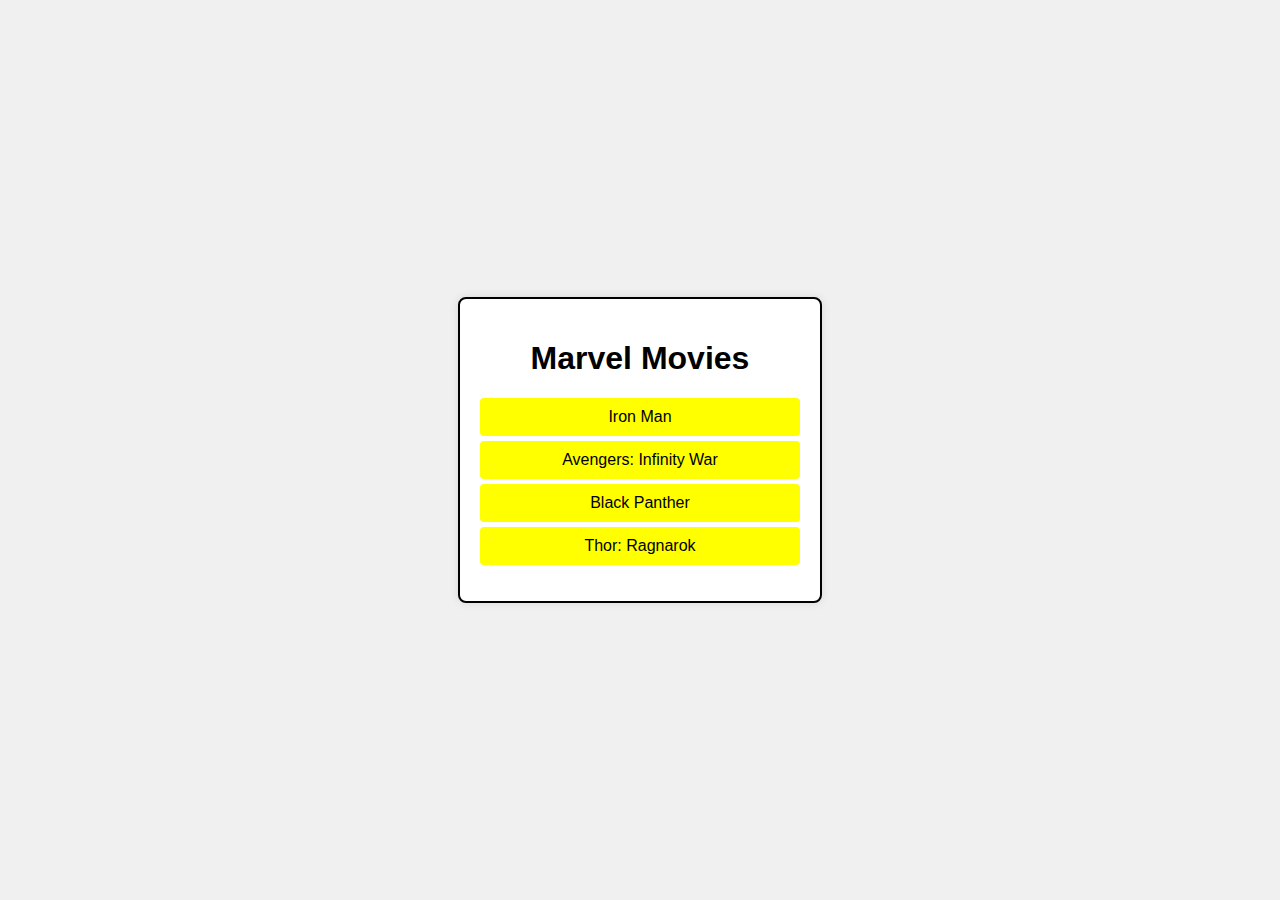
==== index.html @ a42b8b94 "intiliazing_to_git" ====
<!DOCTYPE html>
<html lang="en">
  <head>
    <meta charset="UTF-8" />
    <title>Marvel Movies</title>
    <link rel="stylesheet" href="styles.css" />
  </head>
  <body>
    <div class="container">
      <h1 id="main-heading">Marvel Movies</h1>
      <!-- <div class="inner-box"> -->
      <ul>
        <li class="list-items">Iron Man</li>
        <li class="list-items">Avengers: Infinity War</li>
        <li class="list-items">Black Panther</li>
        <li class="list-items">Thor: Ragnarok</li>
      </ul>
      <!-- </div> -->
    </div>
    <script src="/index.js"></script>
  </body>
</html>
---- styles.css ----
body {
  font-family: Arial, sans-serif;
  margin: 0px;
  display: flex;
  justify-content: center;
  align-items: center;
  text-align: center;
  height: 100vh;
  background-color: #f0f0f0;
}

.container {
  border: 2px solid #000;
  border-radius: 8px;
  background-color: #fff;
  padding: 20px;
  width: 320px;
  box-shadow: 0 0 10px rgba(0, 0, 0, 0.1);
}

h2 {
  text-align: center;
  margin-top: 0;
}

/* .inner-box {
  display: grid;
  grid-template-columns: repeat(3, 1fr);
  gap: 20px;
  display: flex;
  justify-content: center;
  background-color: green;
} */

ul {
  list-style-type: none;
  padding: 0;
}

.list-items {
  background-color: #f9f9f9;
  padding: 10px;
  border-radius: 4px;
  margin-bottom: 5px;
  background-color: yellow;
  transition: background-color 0.3s ease;
}

ul li:hover {
  background-color: #e3e3e3;
}
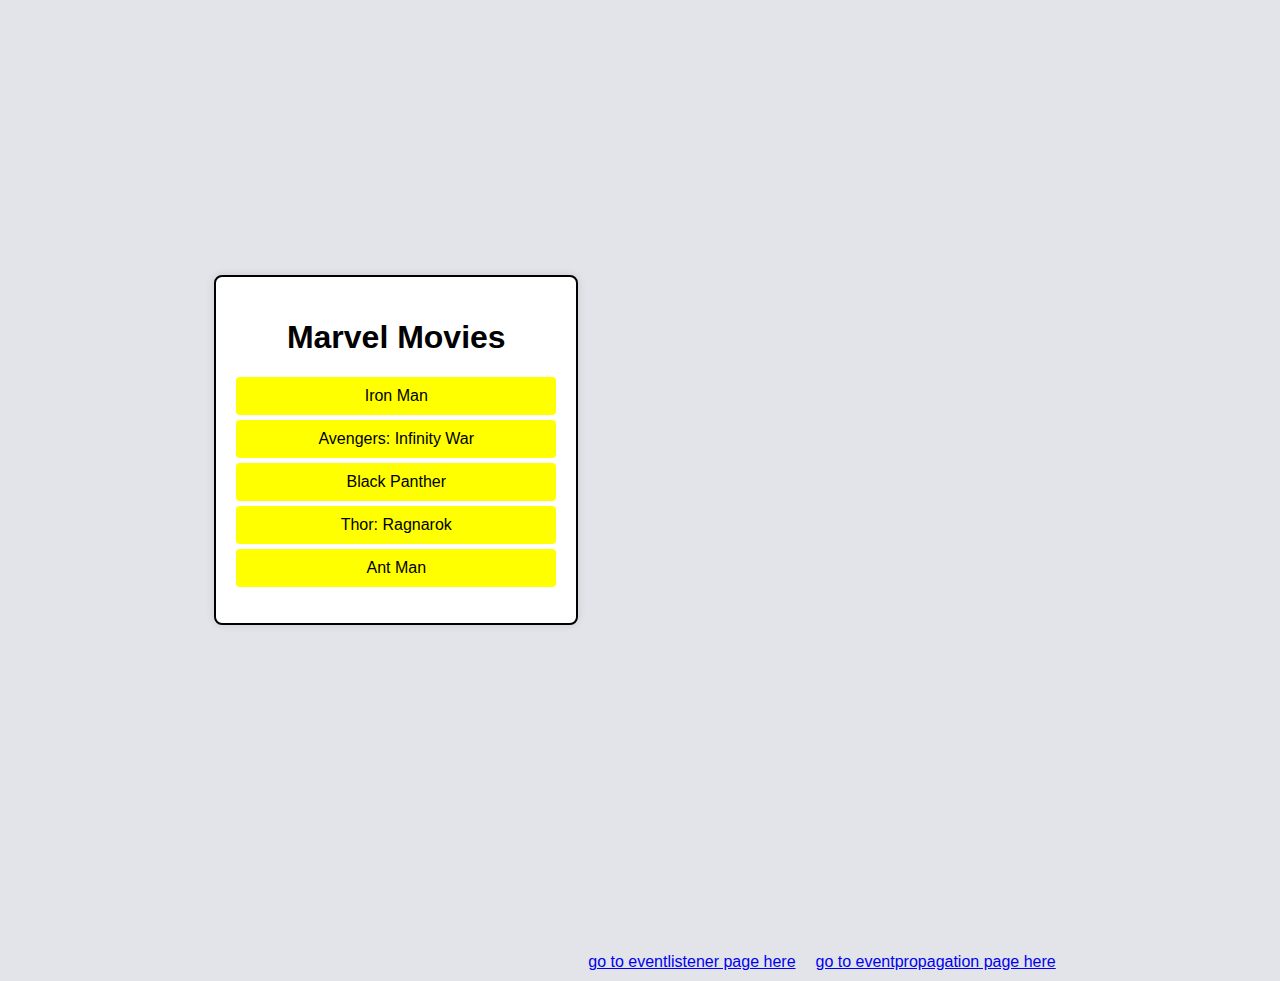
==== commit 6f7973f0: "event propgationa nd listener" ====
--- a/index.html
+++ b/index.html
@@ -14,9 +14,18 @@
         <li class="list-items">Avengers: Infinity War</li>
         <li class="list-items">Black Panther</li>
         <li class="list-items">Thor: Ragnarok</li>
+        <li class="list-items">Ant Man</li>
       </ul>
       <!-- </div> -->
     </div>
+    <br />
+    <br />
+    <a id="eventli" href="event_listners/event.html"
+      >go to eventlistener page here</a
+    >
+    <a id="eventli" href="/event propagation/eventp.html"
+      >go to eventpropagation page here</a
+    >
     <script src="/index.js"></script>
   </body>
 </html>
--- a/styles.css
+++ b/styles.css
@@ -6,7 +6,7 @@
   align-items: center;
   text-align: center;
   height: 100vh;
-  background-color: #f0f0f0;
+  background-color: #e2e4ea;
 }
 
 .container {
@@ -49,3 +49,11 @@
 ul li:hover {
   background-color: #e3e3e3;
 }
+
+#eventli {
+  padding: 10px;
+  display: flex;
+  justify-content: center;
+  text-align: center;
+  margin-top: 80%;
+}
